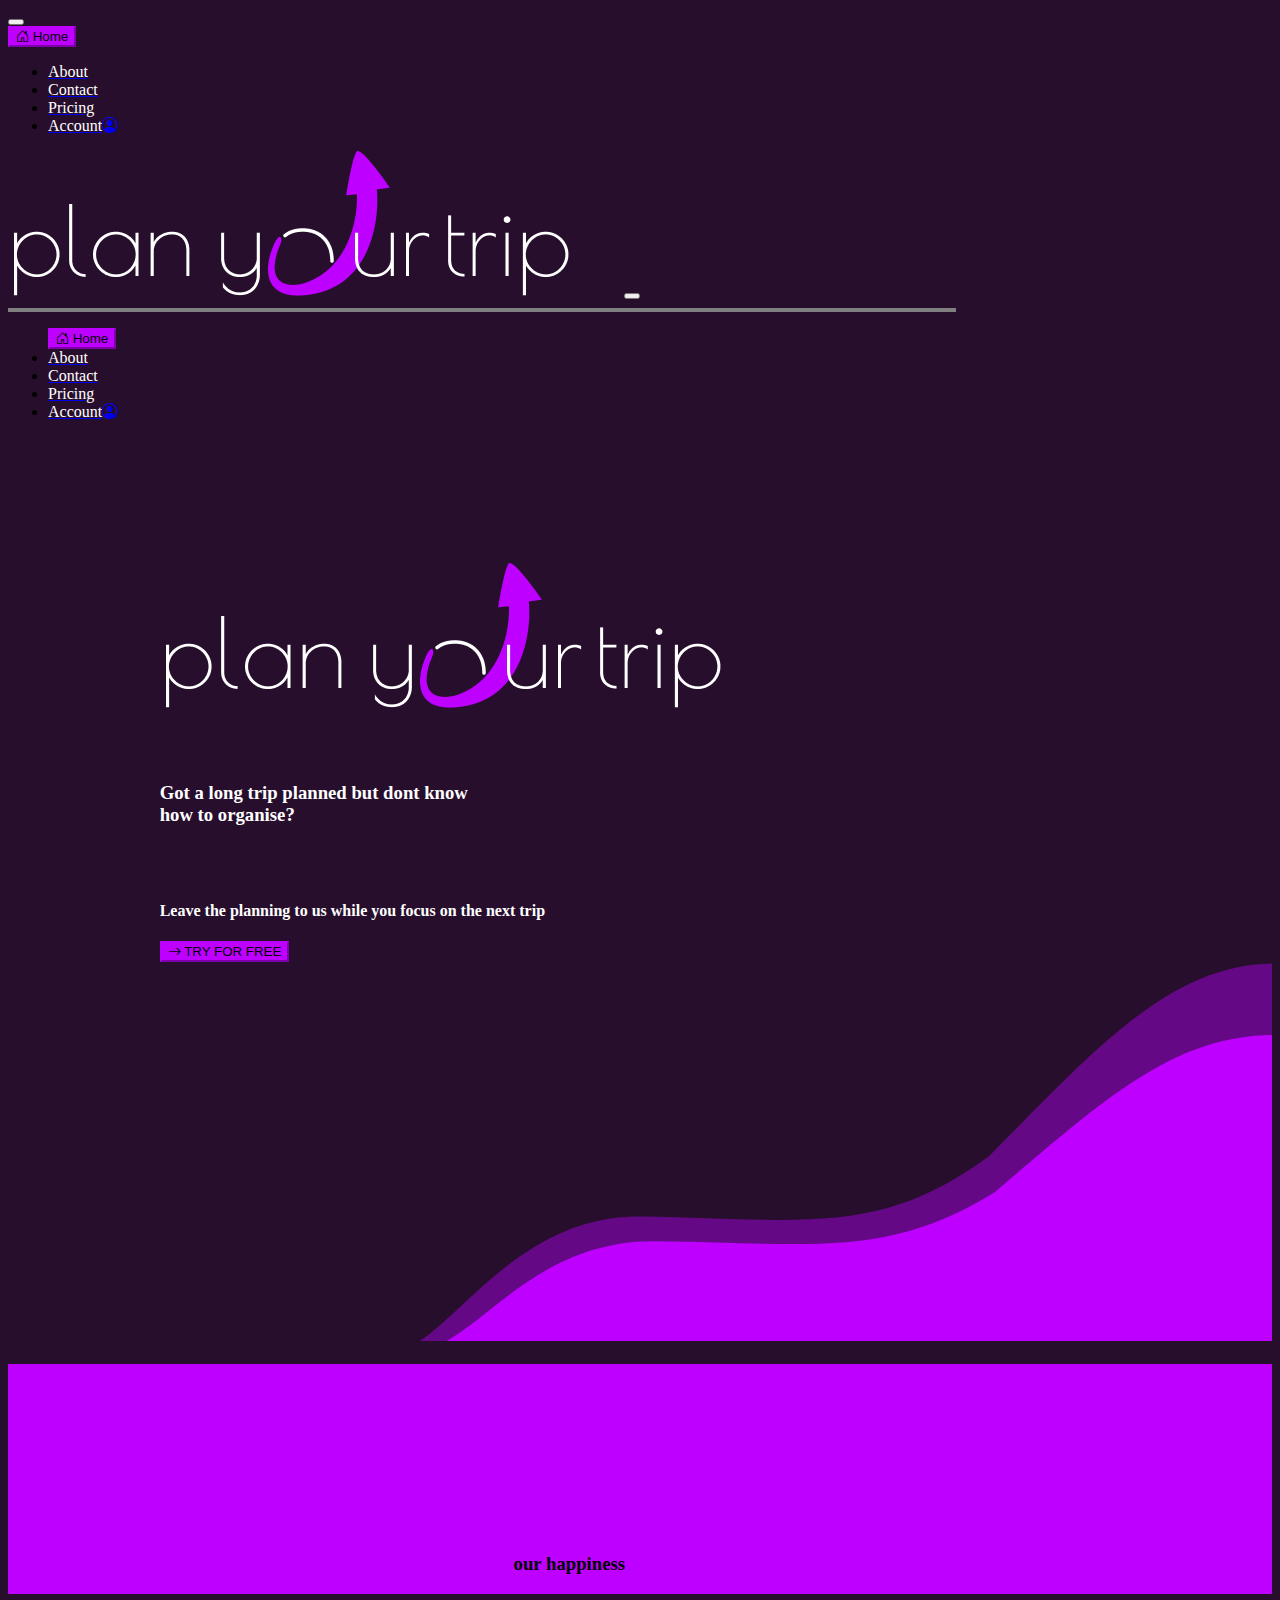
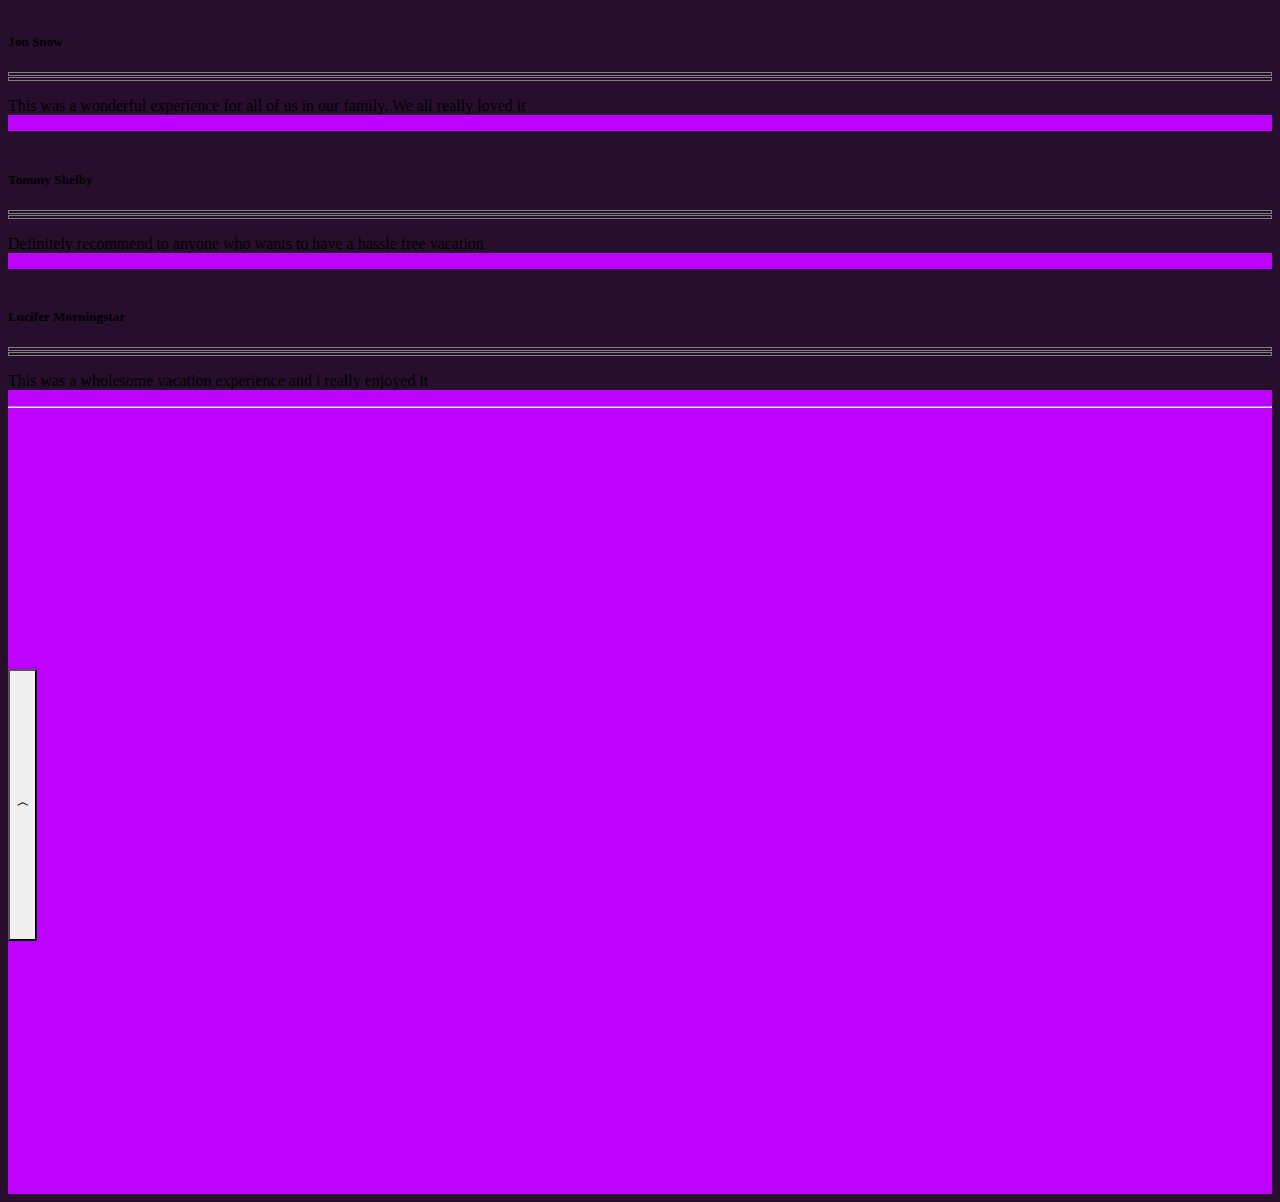
==== index.html @ f672caa7 "added alert for button" ====
<!DOCTYPE html>
<html lang="en">
<head>
    <link rel="stylesheet" href="practice.css">
    <link rel="stylesheet" href="https://cdn.jsdelivr.net/npm/bootstrap-icons@1.5.0/font/bootstrap-icons.css">
    <link href="https://cdn.jsdelivr.net/npm/bootstrap@5.1.0/dist/css/bootstrap.min.css" rel="stylesheet" integrity="sha384-KyZXEAg3QhqLMpG8r+8fhAXLRk2vvoC2f3B09zVXn8CA5QIVfZOJ3BCsw2P0p/We" crossorigin="anonymous">
    <meta charset="UTF-8">
    <meta http-equiv="X-UA-Compatible" content="IE=edge">
    <meta name="viewport" content="width=device-width, initial-scale=1.0">
    <title>Document</title>
</head>
<body>

    <nav class="navbar navbar-expand-md navbar-light">
        <!-- Navbar content -->
       <button class="navbar-toggler" type="button" data-bs-toggle="offcanvas" data-bs-target="#offcanvasExample" aria-controls="offcanvasExample"> <span class="navbar-toggler-icon"></span></button>
        <div class="collapse navbar-collapse" id="navmenu">
            <div class="container"> <button class="btn btn-primary rounded-pill" type="submit"><i class="bi bi-house-door rounded-circle"></i> Home</button></div>
            <div class="container-ul">
                <ul class="navbar-nav md-auto flex px-4">
                    <li class="nav-item"><a href="#about" class="nav-link"><text class="nav-item-text">About</text></a></li>
                    <li class="nav-item"><a href="#contact" class="nav-link"><text class="nav-item-text">Contact</text></a></li>
                    <li class="nav-item"><a href="#pricing" class="nav-link"><text class="nav-item-text">Pricing</text></a></li>
                    <li class="nav-item"><a href="#Account" class="nav-link"><text class="nav-item-text">Account</text><span><i class="bi bi-person-circle rounded-circle"></i></span></a></li>
                </ul>
            </div>
            
        </div>
        
    </nav>

    <div class="offcanvas offcanvas-start" id="offcanvasExample" tabindex="-1">
        <div class="container offcan d-flex">
            <img src="images/Logo.png" alt="" class="rounded-sm px-4 py-4">
        <button type="button" class="btn-close" data-bs-dismiss="offcanvas" data-bs-target="#my-offcanvas" aria-label="Close"></button>
        <hr class="horizontalrulenav">
        </div>
        <div class="offcanvas-body">
            <div class="container-ul">
                <ul class="navbar-nav md-auto flex px-2">
                    <button class="btn btn-primary" type="submit"><i class="bi bi-house-door rounded-circle"></i> Home</button>
                    <li class="nav-item"><a href="#about" class="nav-link text-center"><text class="nav-item-text">About</text></a></li>
                    <li class="nav-item"><a href="#contact" class="nav-link text-center"><text class="nav-item-text">Contact</text></a></li>
                    <li class="nav-item"><a href="#pricing" class="nav-link text-center"><text class="nav-item-text">Pricing</text></a></li>
                    <li class="nav-item"><a href="#Account" class="nav-link text-center"><text class="nav-item-text">Account</text><span><i class="bi bi-person-circle rounded-circle"></i></span></a></li>
                </ul>
            </div>
        </div>
              
    </div>

    
    


    
     <!--main body-->
<section class="firsthalf">
    <div class="container-l">
        <div class='trip'>

            <img src="images/Logo.png" alt="" class="rounded-lg">
            <p class='trippara'>
                <h3 class="triptext">Got a long trip planned but dont know <br>how to organise?</h3>
                <br><br>
                <h4 class="triptext"> Leave the planning to us while you focus on the next trip</h4>
            </p>
            <div class="container-try mb-5"> <button class="btn btn-primary rounded-pill" onclick="alertCall()"><i class="bi bi-arrow-right"></i> TRY FOR FREE</button> <button class="span alert px-0 py-1 my-2" id="spanalert" onclick="alertClose()"><strong class="alert">Sorry: Content not available!!  </strong><i class="bi bi-x-lg px-1 text-white"></i></button></div>
            
        </div>


        <div class="container-l-1"> 

            <img src="images/wave.svg" alt="" class="img-lg">
        
        </div>
    </div>

</section>
<section class="secondhalf">
    <div class="container-m">
        <h3 class="happyhead text-center">our happiness</h3>
        <div class="d-md-flex flex-md-row justify-content-md-center pt-5">
            <div class="col-lg-4 px-3 pb-4">
                <div class="card rounded-3">
                    <div class="card-body text-center pb-5 pt-5">
                        <img src="http://randomuser.me/api/portraits/men/1.jpg" class="rounded-circle mb-3 " alt="">
                        <h5 class="card-title text-white">Jon Snow</h5>
                        <hr class="horizontalrule">
                        <hr class="horizontalrule">
                        <p class="card-text text-white">This was a wonderful experience for all of us in our family. We all really loved it</p>

                    </div>
                   

                </div>
                
            </div>
            <div class="col-lg-4 px-3 pb-4">
                <div class="card rounded-3">
                    <div class="card-body text-center pb-5 pt-5">
                        <img src="http://randomuser.me/api/portraits/men/4.jpg" class="rounded-circle mb-3" alt="">
                        <h5 class="card-title text-white">Tommy Shelby</h5>
                        <hr class="horizontalrule">
                        <hr class="horizontalrule">
                        <p class="card-text text-white">Definitely recommend to anyone who wants to have a hassle free vacation</p>

                    </div>
                   

                </div>
                
            </div>
            <div class="col-lg-4 px-3 pb-4">
                <div class="card rounded-3">
                    <div class="card-body text-center pb-5 pt-5">
                        <img src="http://randomuser.me/api/portraits/men/9.jpg" class="rounded-circle mb-3" alt="">
                        <h5 class="card-title text-white">Lucifer Morningstar</h5>
                        <hr class="horizontalrule">
                        <hr class="horizontalrule">
                        <p class="card-text text-white">This was a wholesome vacation experience and i really enjoyed it</p>

                    </div>
                   

                </div>
                
            </div>
        

        </div>
        <hr class="footer">
        <div class="container-fluid footerdiv">
            

        <button class="d-md-flex flex-md-btn btn-dark rounded-circle text-center py-5 px-5 " id="topbutton" onclick="clickMe()"><i class="bi bi-chevron-compact-up"></i></button>

        </div>
        
        
    </div>


</section>


<script src="practice.js"></script>
<script src="https://cdn.jsdelivr.net/npm/bootstrap@5.1.0/dist/js/bootstrap.bundle.min.js" integrity="sha384-U1DAWAznBHeqEIlVSCgzq+c9gqGAJn5c/t99JyeKa9xxaYpSvHU5awsuZVVFIhvj" crossorigin="anonymous"></script>
</body>
</html>
---- practice.css ----
body {
    background-color: #270E2D !important;
}

nav {
    background-color:#270E2D;
}
text.nav-item-text {
    text-shadow:1px solid #BD00FF;

}
div.home {
    padding-left: 10%;
}

button.btn-primary{
    background-color: #BD00FF;
    border-color: #BD00FF ;
}
text.nav-item-text{
    color: white;


}
div.offcanvas {
    background-color: #270E2D;
    max-width: 75%;

}
button.btn-close {
    margin-left:5%;
    margin-top: 5%;
}

img.rounded-sm {
    max-width: 90%;
    max-height: 90%;
}
hr.horizontalrulenav {
    border: 2px solid;
    max-width: 100%;
}


section.firsthalf {
    background-color: #270E2D !important;
    
}

div.trip {
    padding-top:10%;
    max-width: 100%;
    padding-left: 12%;
    padding-right: 8%;
}
.triptext {
    color: white;

}

div.container-try {
    padding:0;
}

#spanalert{
    visibility:hidden;
    background-color: tomato;
}
strong.alert {
    color: white;
}

img.rounded-lg {
    margin-bottom: 5%;
    margin-right: 0%;
    max-width:100%;
}





section.secondhalf {
    background-color: #BD00FF!important;
}

div.happy {
    height: 100%;
    max-height: 100%;
    background-color: #BD00FF !important;

}
h3.happyhead {
    padding-top: 15%;
    margin-left: 40%;
    margin-right: 40%;
    max-width: 100%;
}


div.card {
    background-color: #270E2D !important;
}

hr.horizontalrule {
    border: 1px solid;
    padding-top: 1px;
    padding-bottom: 1px;
    margin-top: 1px;
    margin-bottom: 1px;
    padding-left: 4px;
    padding-right: 4px;
}

div.container-l-1 {
    position: relative;
    width:100%;
    height:100%;
    background-color: #270E2D  !important ;



}
div.containter-l {
    margin-left: auto;
    margin-right:0%;
    padding: 0%;
}


img.img-lg{
    top:40%;
    bottom: 0;
    max-width: 70%;
    margin-left: 30%;
    z-index: 1;
}

#topbutton {
    padding-top: 10%;
    padding-bottom: 10%;
    border-color: black;

    max-width: 100%;

}
i.bi-chevron-compact-up {
    max-width: 120%;
    max-height: 120%;
}
div.footerdiv {
    padding-top: 20%;
    padding-bottom: 20%;
}
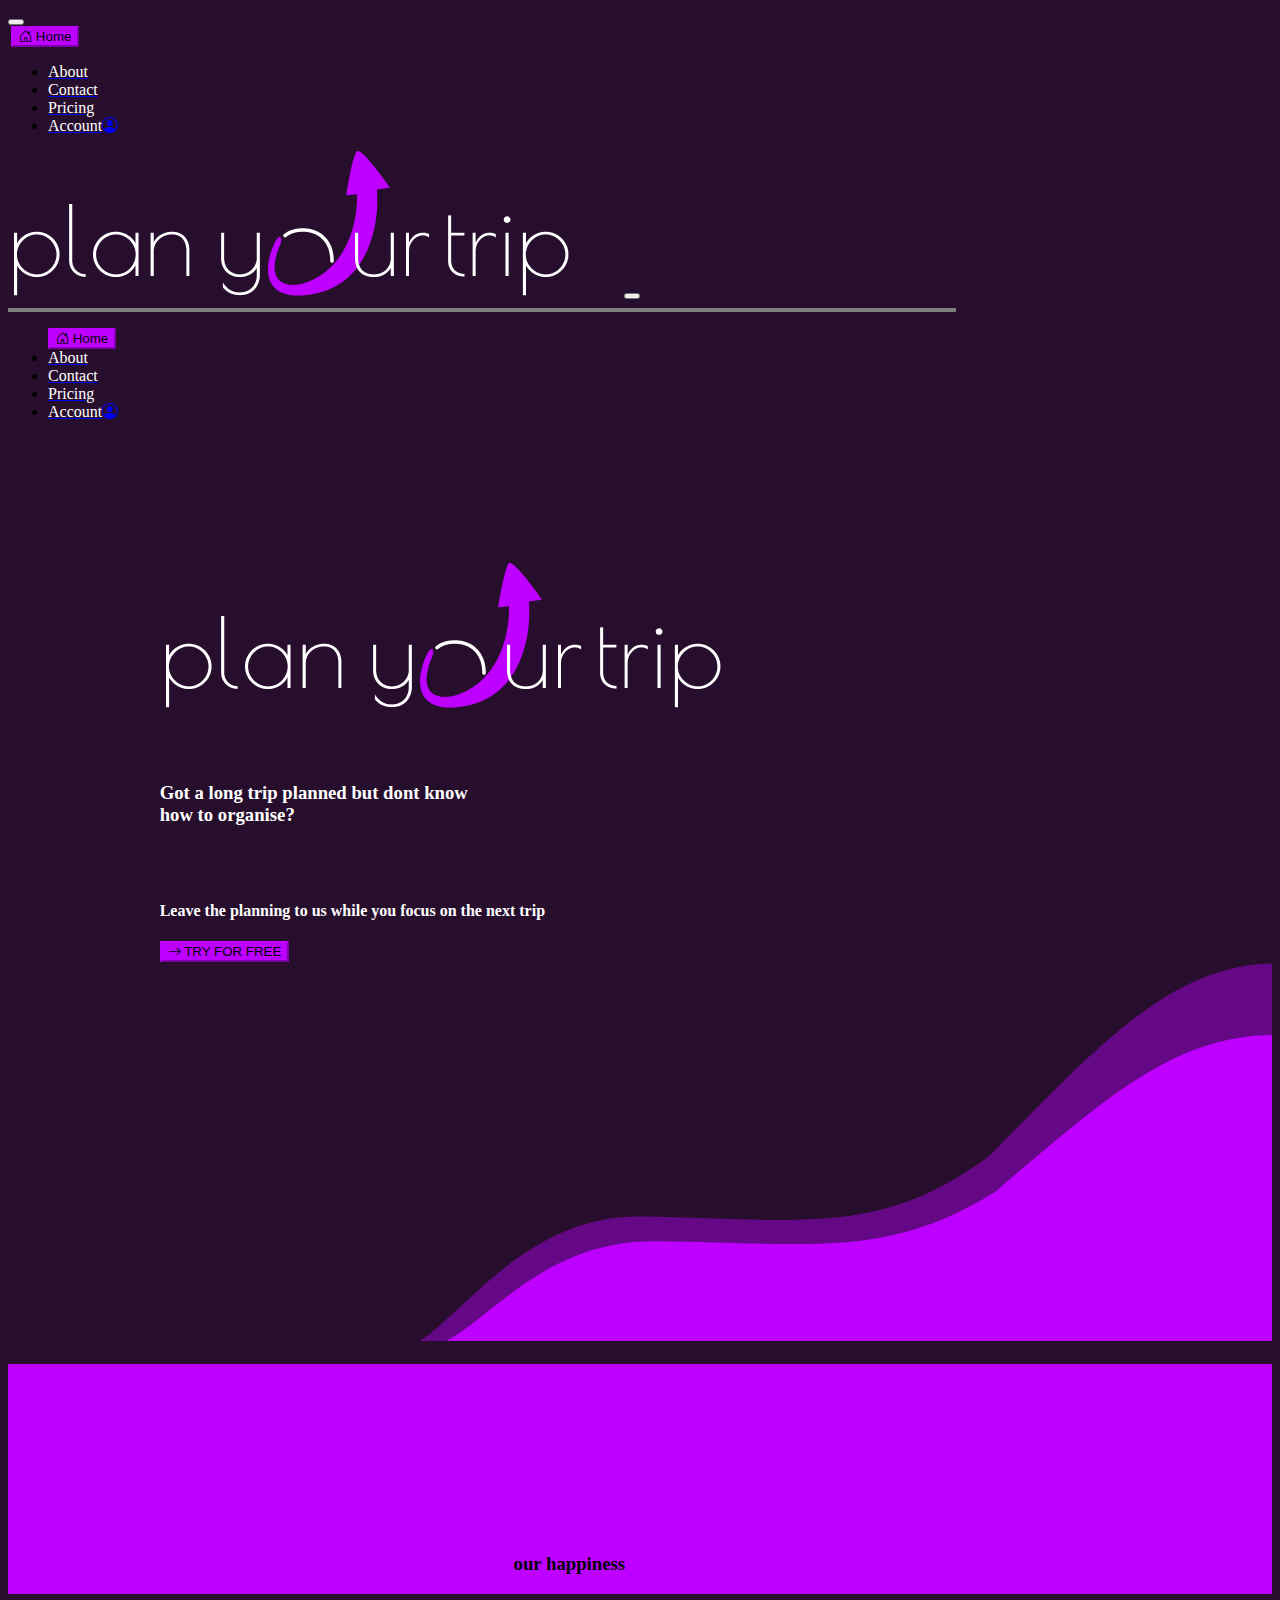
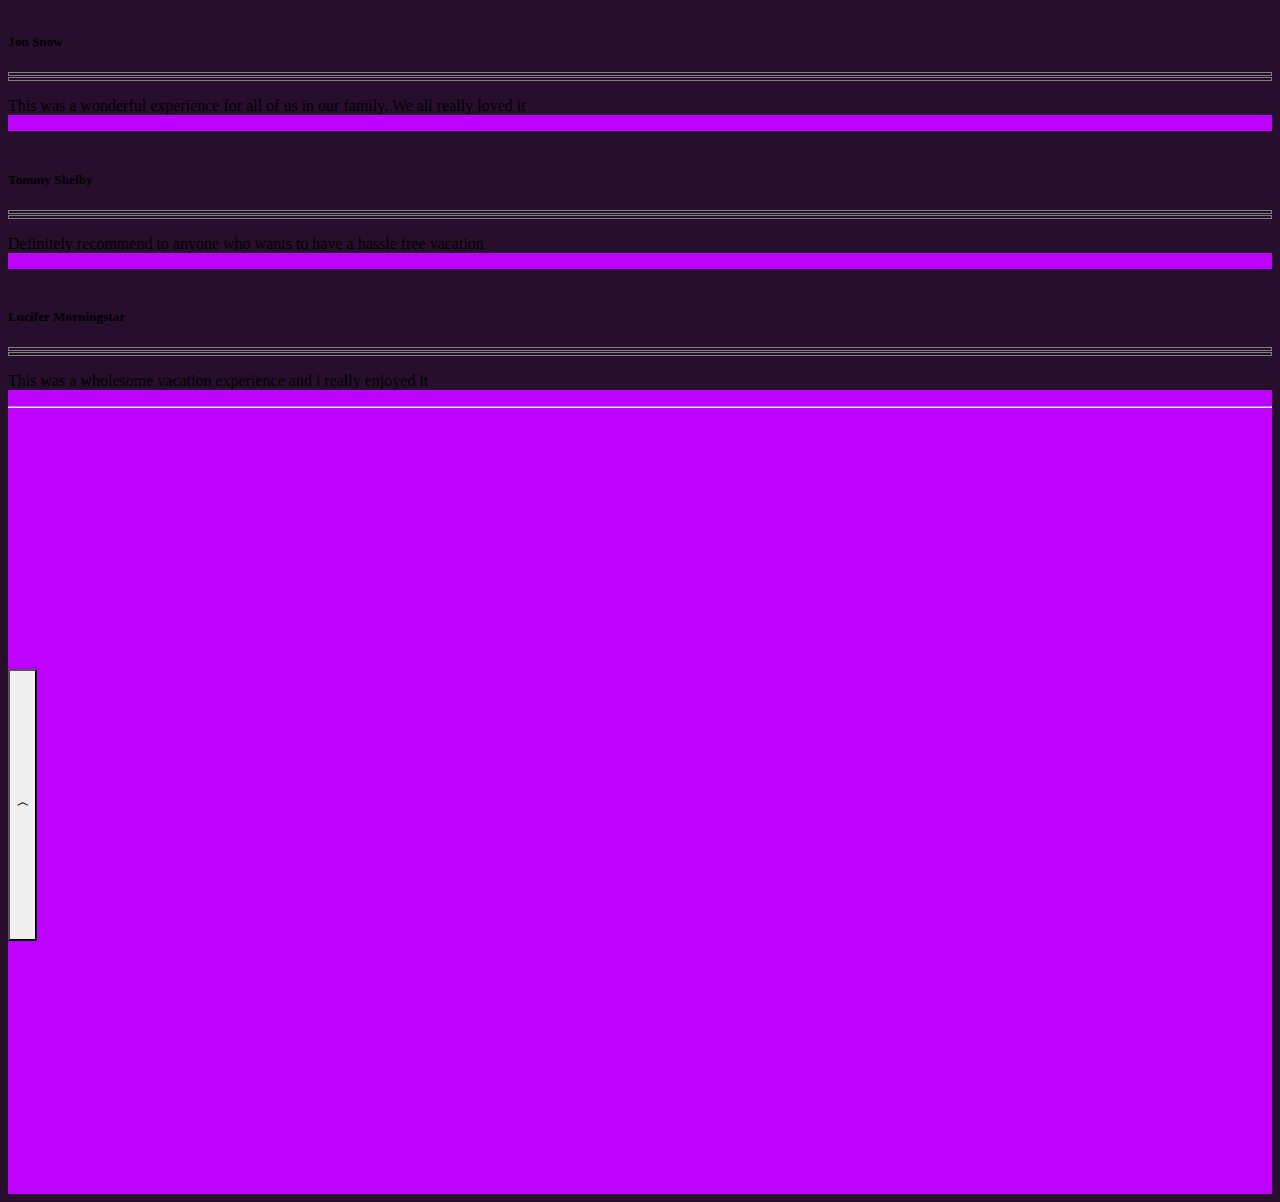
==== commit 51cccaea: "made some corrections" ====
--- a/index.html
+++ b/index.html
@@ -15,13 +15,13 @@
         <!-- Navbar content -->
        <button class="navbar-toggler" type="button" data-bs-toggle="offcanvas" data-bs-target="#offcanvasExample" aria-controls="offcanvasExample"> <span class="navbar-toggler-icon"></span></button>
         <div class="collapse navbar-collapse" id="navmenu">
-            <div class="container"> <button class="btn btn-primary rounded-pill" type="submit"><i class="bi bi-house-door rounded-circle"></i> Home</button></div>
+            <div class="container navss"> <button class="btn btn-primary rounded-pill" type="submit"><i class="bi bi-house-door rounded-circle"></i> Home</button></div>
             <div class="container-ul">
                 <ul class="navbar-nav md-auto flex px-4">
                     <li class="nav-item"><a href="#about" class="nav-link"><text class="nav-item-text">About</text></a></li>
                     <li class="nav-item"><a href="#contact" class="nav-link"><text class="nav-item-text">Contact</text></a></li>
                     <li class="nav-item"><a href="#pricing" class="nav-link"><text class="nav-item-text">Pricing</text></a></li>
-                    <li class="nav-item"><a href="#Account" class="nav-link"><text class="nav-item-text">Account</text><span><i class="bi bi-person-circle rounded-circle"></i></span></a></li>
+                    <li class="nav-item"><a href="#Account" class="nav-link px-0"><text class="nav-item-text">Account</text><span><i class="bi bi-person-circle rounded-circle"></i></span></a></li>
                 </ul>
             </div>
             
@@ -37,12 +37,12 @@
         </div>
         <div class="offcanvas-body">
             <div class="container-ul">
-                <ul class="navbar-nav md-auto flex px-2">
+                <ul class="navbar-nav md-auto flex px-1">
                     <button class="btn btn-primary" type="submit"><i class="bi bi-house-door rounded-circle"></i> Home</button>
                     <li class="nav-item"><a href="#about" class="nav-link text-center"><text class="nav-item-text">About</text></a></li>
                     <li class="nav-item"><a href="#contact" class="nav-link text-center"><text class="nav-item-text">Contact</text></a></li>
                     <li class="nav-item"><a href="#pricing" class="nav-link text-center"><text class="nav-item-text">Pricing</text></a></li>
-                    <li class="nav-item"><a href="#Account" class="nav-link text-center"><text class="nav-item-text">Account</text><span><i class="bi bi-person-circle rounded-circle"></i></span></a></li>
+                    <li class="nav-item"><a href="#Account" class="nav-link text-center"><text class="nav-item-text">Account</text><span class="px-0"><i class="bi bi-person-circle rounded-circle"></i></span></a></li>
                 </ul>
             </div>
         </div>
--- a/practice.css
+++ b/practice.css
@@ -17,6 +17,10 @@
 button.btn-primary{
     background-color: #BD00FF;
     border-color: #BD00FF ;
+}
+div.navss {
+    max-width: 50%;
+    margin-left: 0.25%;
 }
 text.nav-item-text{
     color: white;
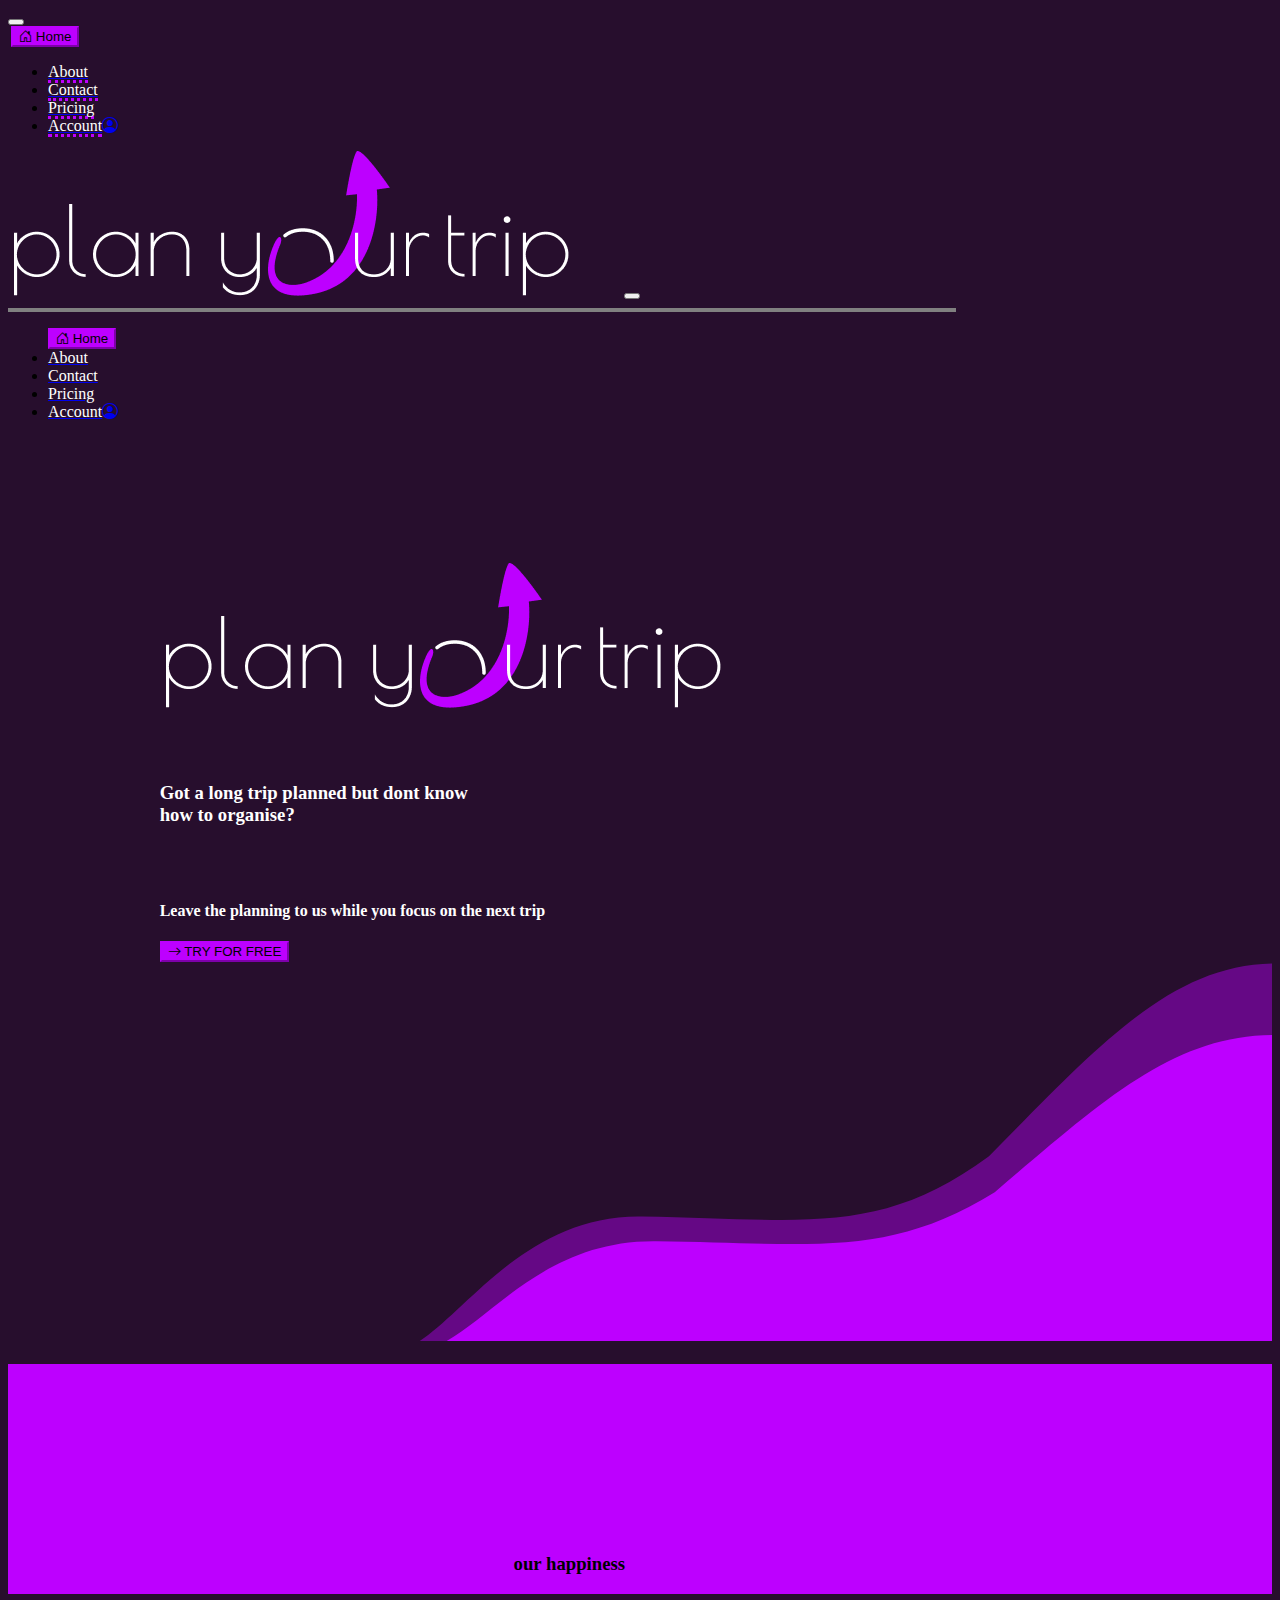
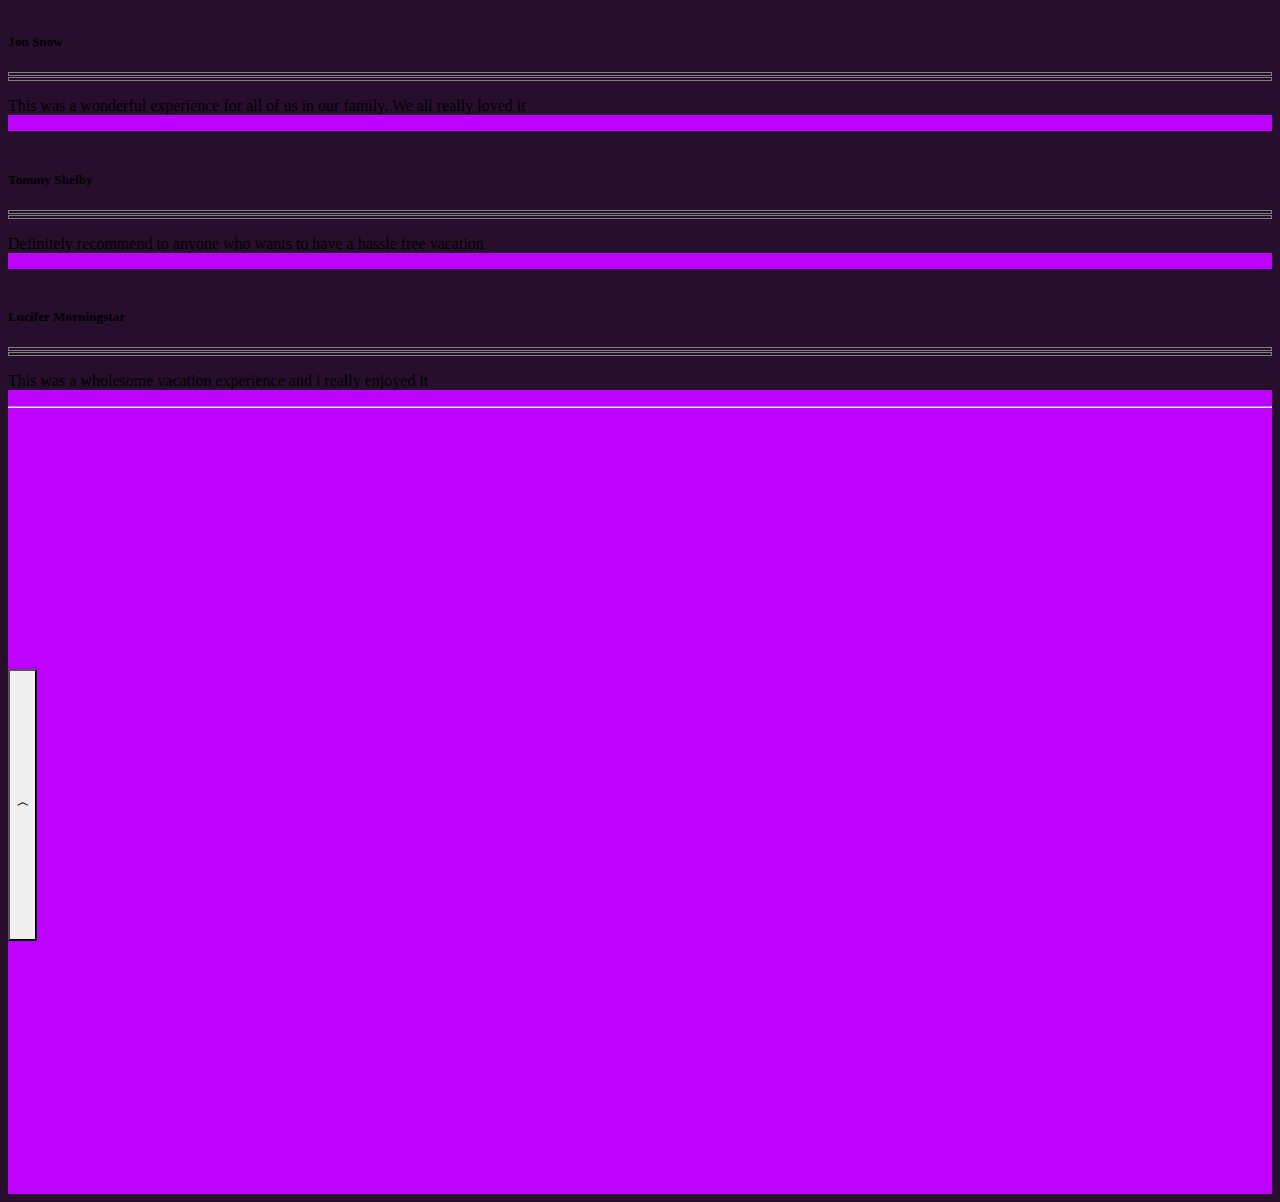
==== commit 3e878ffc: "modified" ====
--- a/index.html
+++ b/index.html
@@ -21,7 +21,7 @@
                     <li class="nav-item"><a href="#about" class="nav-link"><text class="nav-item-text">About</text></a></li>
                     <li class="nav-item"><a href="#contact" class="nav-link"><text class="nav-item-text">Contact</text></a></li>
                     <li class="nav-item"><a href="#pricing" class="nav-link"><text class="nav-item-text">Pricing</text></a></li>
-                    <li class="nav-item"><a href="#Account" class="nav-link px-0"><text class="nav-item-text">Account</text><span><i class="bi bi-person-circle rounded-circle"></i></span></a></li>
+                    <li class="nav-item"><a href="#Account" class="nav-link px-0"><text class="nav-item-text">Account</text><span><i class=" bi-person-circle rounded-circle"></i></span></a></li>
                 </ul>
             </div>
             
@@ -39,10 +39,10 @@
             <div class="container-ul">
                 <ul class="navbar-nav md-auto flex px-1">
                     <button class="btn btn-primary" type="submit"><i class="bi bi-house-door rounded-circle"></i> Home</button>
-                    <li class="nav-item"><a href="#about" class="nav-link text-center"><text class="nav-item-text">About</text></a></li>
-                    <li class="nav-item"><a href="#contact" class="nav-link text-center"><text class="nav-item-text">Contact</text></a></li>
-                    <li class="nav-item"><a href="#pricing" class="nav-link text-center"><text class="nav-item-text">Pricing</text></a></li>
-                    <li class="nav-item"><a href="#Account" class="nav-link text-center"><text class="nav-item-text">Account</text><span class="px-0"><i class="bi bi-person-circle rounded-circle"></i></span></a></li>
+                    <li class="nav-item"><a href="#about" class="nav-link text-center"><text class="nav-item-textoff">About</text></a></li>
+                    <li class="nav-item"><a href="#contact" class="nav-link text-center"><text class="nav-item-textoff">Contact</text></a></li>
+                    <li class="nav-item"><a href="#pricing" class="nav-link text-center"><text class="nav-item-textoff">Pricing</text></a></li>
+                    <li class="nav-item"><a href="#Account" class="nav-link text-center"><text class="nav-item-textoff">Account</text><span class="px-0"><i class="bi bi-person-circle rounded-circle"></i></span></a></li>
                 </ul>
             </div>
         </div>
--- a/practice.css
+++ b/practice.css
@@ -6,10 +6,7 @@
 nav {
     background-color:#270E2D;
 }
-text.nav-item-text {
-    text-shadow:1px solid #BD00FF;
 
-}
 div.home {
     padding-left: 10%;
 }
@@ -22,15 +19,24 @@
     max-width: 50%;
     margin-left: 0.25%;
 }
+
 text.nav-item-text{
     color: white;
+    border-bottom: dotted #BD00FF;
 
 
 }
+text.nav-item-text:hover {
+    color: #BD00FF;
+}
+
 div.offcanvas {
     background-color: #270E2D;
     max-width: 75%;
 
+}
+text.nav-item-textoff {
+    color: white;
 }
 button.btn-close {
     margin-left:5%;
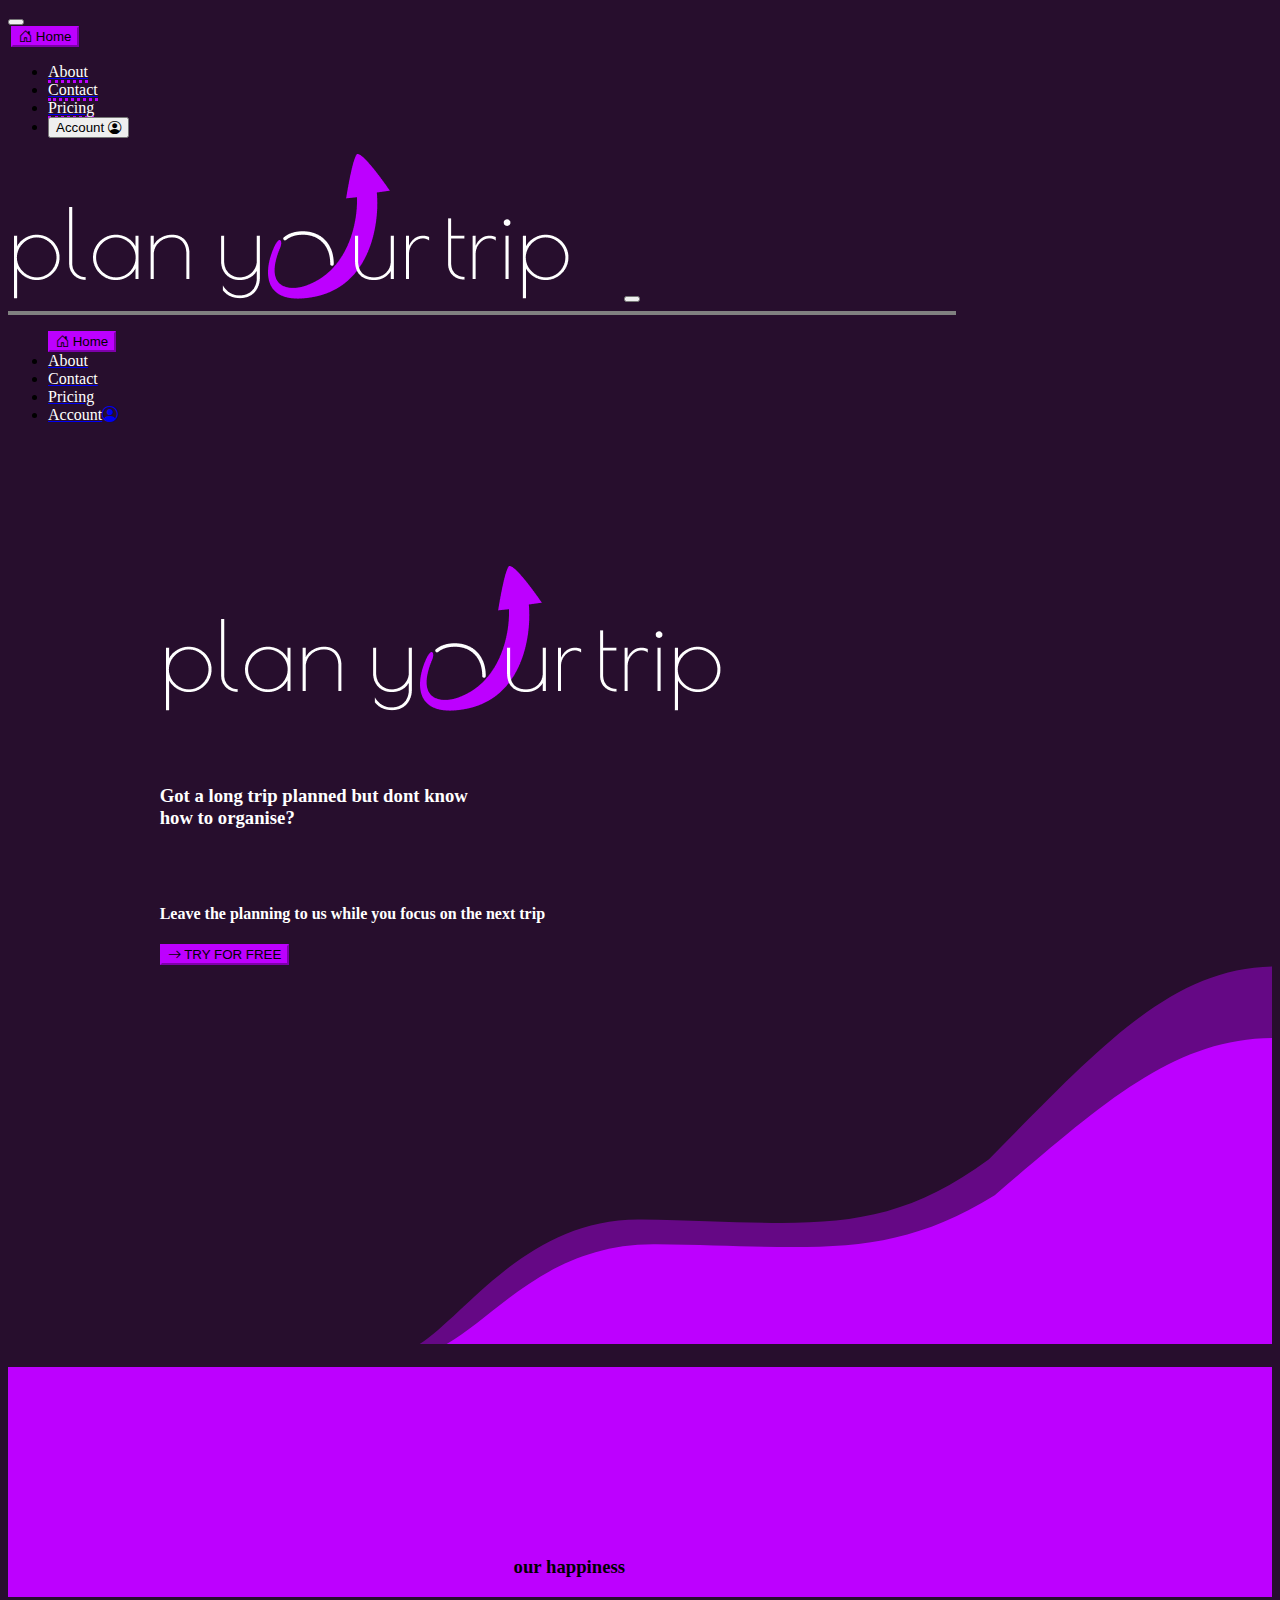
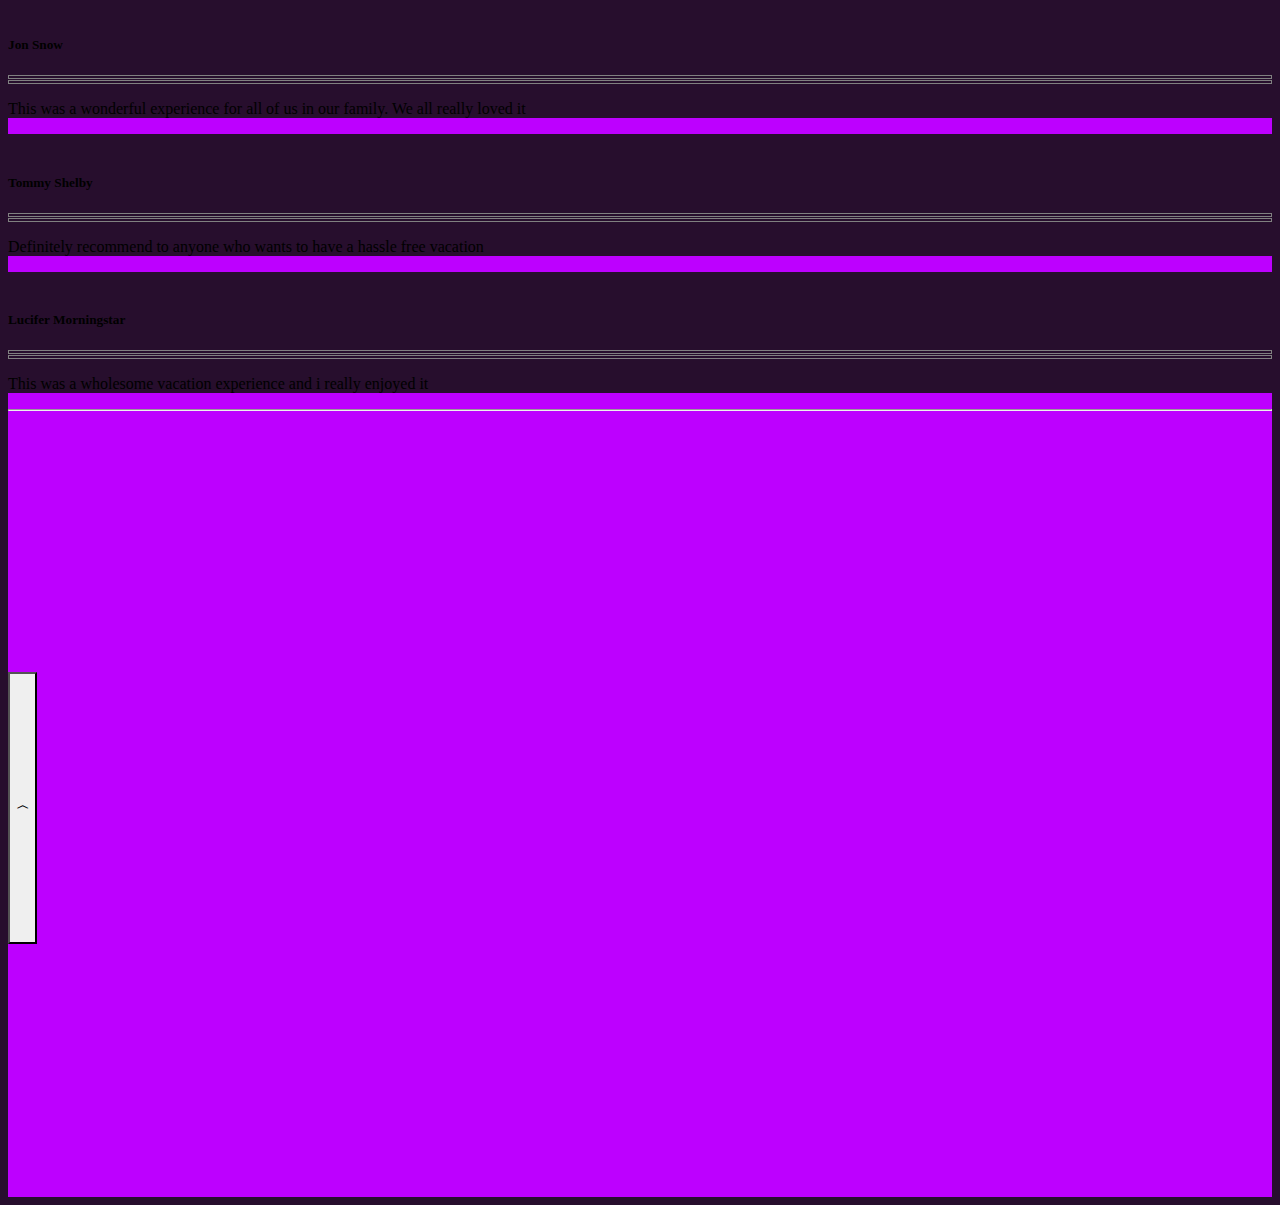
==== commit 24711095: "updated the code" ====
--- a/index.html
+++ b/index.html
@@ -21,7 +21,7 @@
                     <li class="nav-item"><a href="#about" class="nav-link"><text class="nav-item-text">About</text></a></li>
                     <li class="nav-item"><a href="#contact" class="nav-link"><text class="nav-item-text">Contact</text></a></li>
                     <li class="nav-item"><a href="#pricing" class="nav-link"><text class="nav-item-text">Pricing</text></a></li>
-                    <li class="nav-item"><a href="#Account" class="nav-link px-0"><text class="nav-item-text">Account</text><span><i class=" bi-person-circle rounded-circle"></i></span></a></li>
+                    <li class="nav-item"><button class="btn btn-dark rounded-pill black" type="submit">Account <i class="bi bi-person-circle"></i></button></li>
                 </ul>
             </div>
             
--- a/practice.css
+++ b/practice.css
@@ -28,6 +28,9 @@
 }
 text.nav-item-text:hover {
     color: #BD00FF;
+}
+button.btn-dark {
+    box-shadow: white;
 }
 
 div.offcanvas {
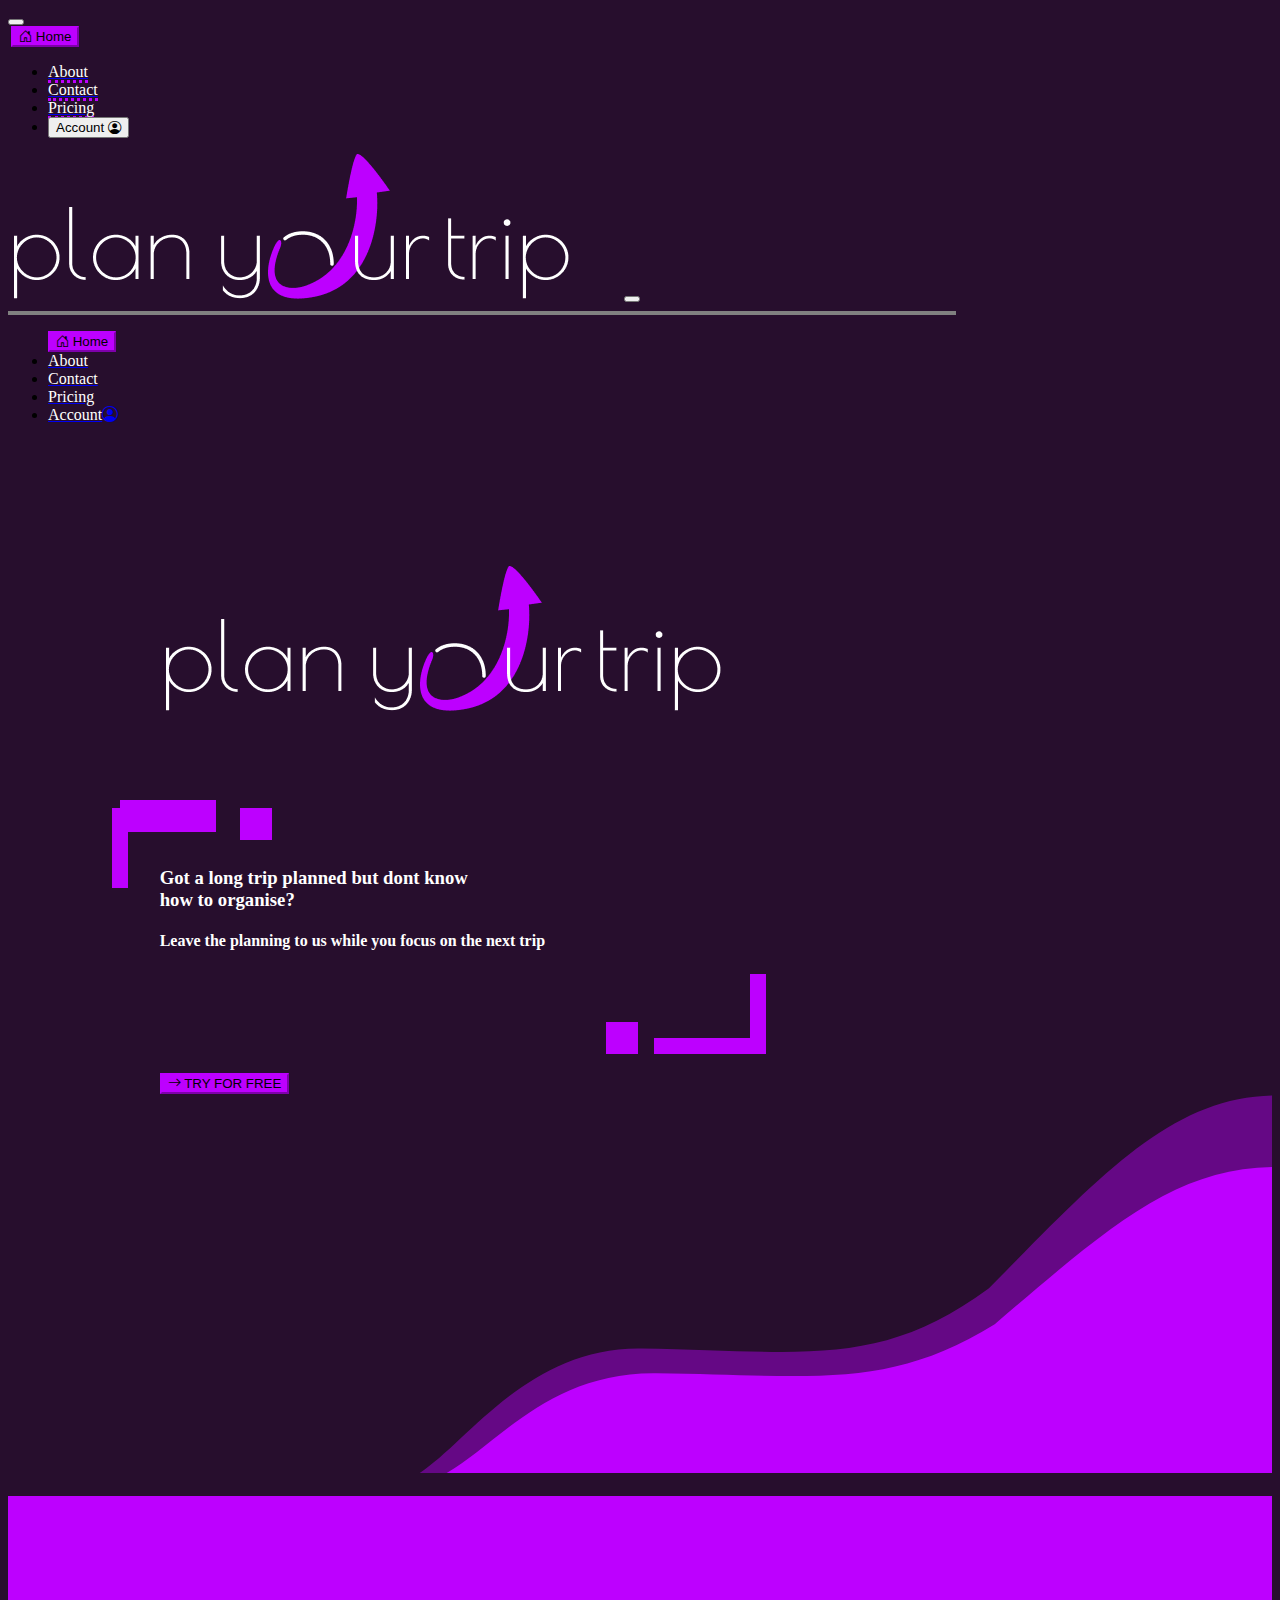
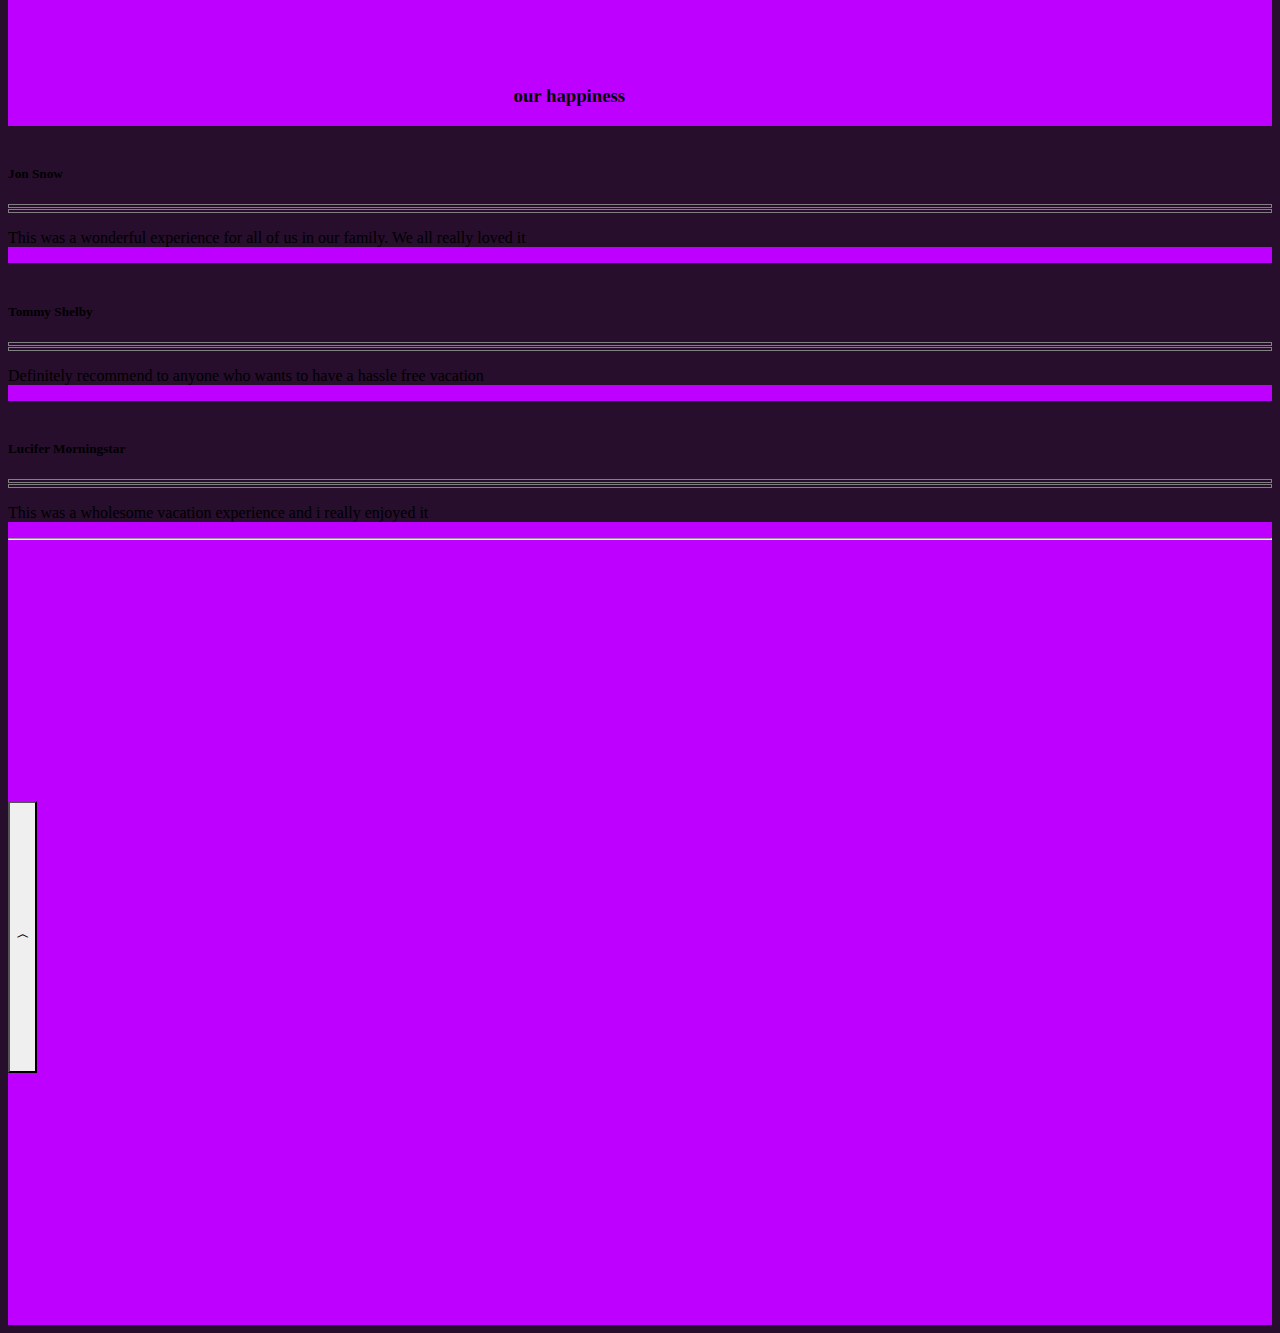
==== commit d159a8dd: "modified the code" ====
--- a/index.html
+++ b/index.html
@@ -42,7 +42,7 @@
                     <li class="nav-item"><a href="#about" class="nav-link text-center"><text class="nav-item-textoff">About</text></a></li>
                     <li class="nav-item"><a href="#contact" class="nav-link text-center"><text class="nav-item-textoff">Contact</text></a></li>
                     <li class="nav-item"><a href="#pricing" class="nav-link text-center"><text class="nav-item-textoff">Pricing</text></a></li>
-                    <li class="nav-item"><a href="#Account" class="nav-link text-center"><text class="nav-item-textoff">Account</text><span class="px-0"><i class="bi bi-person-circle rounded-circle"></i></span></a></li>
+                    <li class="nav-item"><a href="#Account" class="nav-link text-center"><text class="nav-item-textoff">Account</text><span class="px-0"><i class="bi bi-person-circle bg-dark"></i></span></a></li>
                 </ul>
             </div>
         </div>
@@ -57,14 +57,28 @@
      <!--main body-->
 <section class="firsthalf">
     <div class="container-l">
-        <div class='trip'>
+        
 
             <img src="images/Logo.png" alt="" class="rounded-lg">
-            <p class='trippara'>
-                <h3 class="triptext">Got a long trip planned but dont know <br>how to organise?</h3>
-                <br><br>
-                <h4 class="triptext"> Leave the planning to us while you focus on the next trip</h4>
-            </p>
+            <div class='trip'>
+                <div class="parabox relative p-2">
+                    <div class="long d-md-block d-none"></div>
+                    <div class="short d-md-block d-none"></div>
+                    <div class="bottomLong d-md-block d-none"></div>
+                    <div class="bottomshort d-md-block d-none"></div>
+                    <div class="left d-md-block d-none"></div>
+                    <div class="right d-md-block d-none"></div>
+
+                    <div class="texpart">
+                        <h3 class="triptext d-md">Got a long trip planned but dont know <br>how to organise?</h3>
+                        <h4 class="triptext d-md"> Leave the planning to us while you focus on the next trip</h4>
+                    </div>
+
+
+                    
+                  
+            </div>
+            
             <div class="container-try mb-5"> <button class="btn btn-primary rounded-pill" onclick="alertCall()"><i class="bi bi-arrow-right"></i> TRY FOR FREE</button> <button class="span alert px-0 py-1 my-2" id="spanalert" onclick="alertClose()"><strong class="alert">Sorry: Content not available!!  </strong><i class="bi bi-x-lg px-1 text-white"></i></button></div>
             
         </div>
--- a/practice.css
+++ b/practice.css
@@ -60,13 +60,90 @@
     background-color: #270E2D !important;
     
 }
-
-div.trip {
+img.rounded-lg {
     padding-top:10%;
     max-width: 100%;
     padding-left: 12%;
     padding-right: 8%;
 }
+
+div.trip {
+    padding-top:3%;
+    max-width: 100%;
+    padding-left: 12%;
+    padding-right: 8%;
+}
+
+div.parabox {
+    position: relative;
+    max-width: 60%;
+    padding-bottom: 5%;
+    margin-bottom: 5%;
+}
+div.long{
+    position: relative;
+    background-color: #BD00FF;
+    width: 6rem;
+    height: 1rem;
+    top:-1.0rem;
+    left:-2.5rem;
+    padding-bottom: 1rem;
+    margin-bottom: 1rem;
+}
+div.short {
+    position: absolute;
+    background-color: #BD00FF;
+    width: 2rem;
+    height: 1rem;
+    top:-0.5rem;
+    left: 5rem;
+    padding-bottom: 1rem;
+    margin-bottom: 1rem;
+
+}
+div.left{
+    position: absolute;
+    background-color: #BD00FF;
+    top: -0.5rem;
+    width: 1rem;
+    height: 5rem;
+    left: -3.0rem;
+}
+div.textpart {
+    padding:0.2rem;
+
+    max-width: 100%;
+}
+
+div.bottomLong {
+    position: absolute;
+    background-color:#BD00FF;
+    bottom: -2.0em;
+    right: 1rem;
+    width: 6rem;
+    height: 1rem;
+}
+div.bottomshort {
+    position: absolute;
+    background-color: #BD00FF;
+    width: 2rem;
+    height: 1rem;
+    bottom: -3.0em;
+    right: 8rem;
+    padding-bottom: 1rem;
+    margin-bottom: 1rem;
+
+}
+div.right {
+    position: absolute;
+    background-color: #BD00FF;
+    bottom: -2.0rem;
+    width: 1rem;
+    height: 5rem;
+    right:0rem;
+
+}
+
 .triptext {
     color: white;
 
